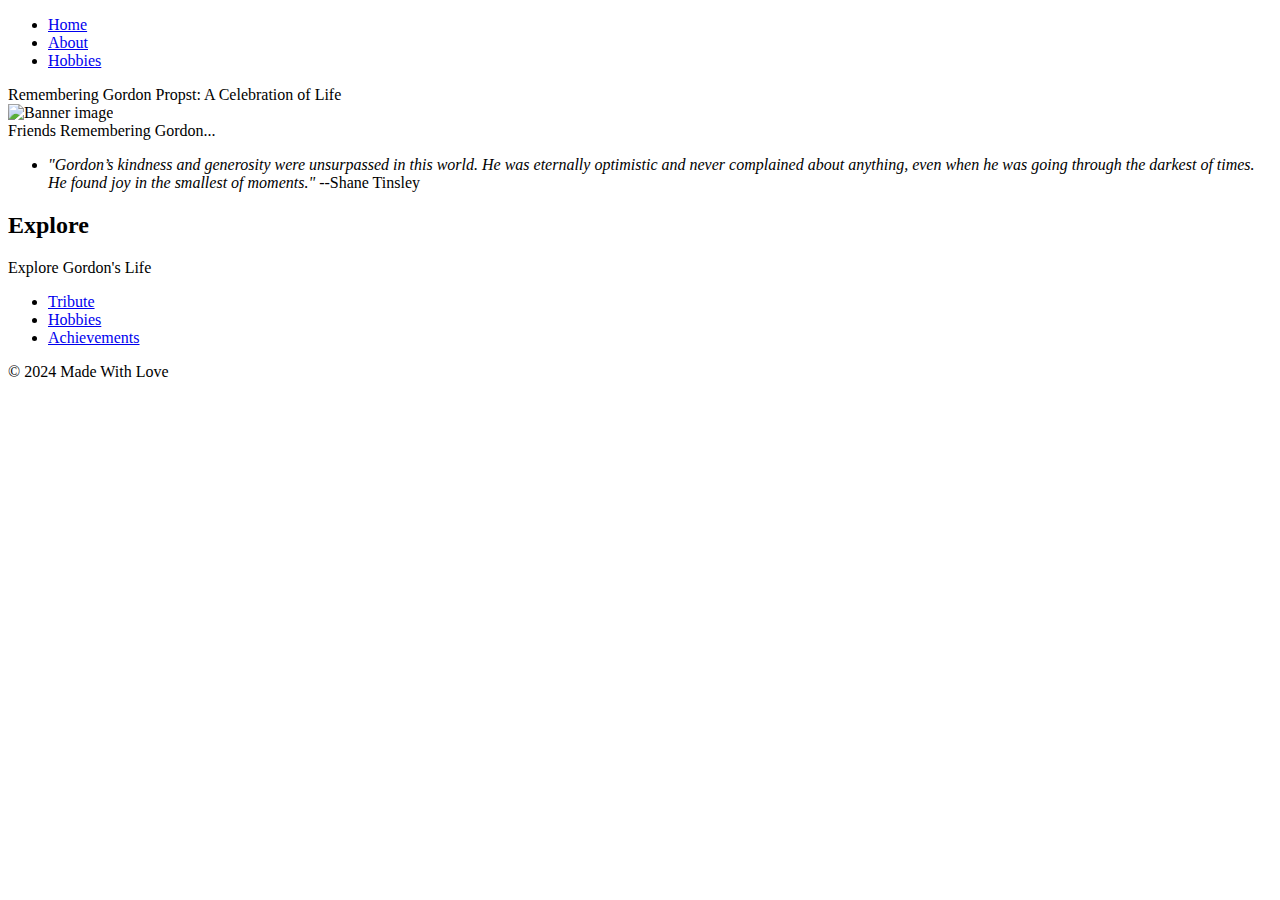
==== about.html @ e08db847 "First push" ====
<!DOCTYPE html>
<html lang="en">

<head>
  <!-- Meta tags -->
  <meta name="description" content="Memorial for Gordon Propst.">
  <meta name="keywords" content="Memorial, Celebration of Life, Death, Remembrance">
  <meta name="robots" content="nofollow">
  <meta name="author" content="Shane Tinsley">
  <meta charset="UTF-8">
  <meta name="viewport" content="width=device-width, initial-scale=1.0">
  <title>Gordon Propst: A Remarkable Life and Legacy</title>
  <link rel="stylesheet" href="#bioSite.css">
</head>
<body>
    <header>
      <nav>
        <ul>
          <li><a href="index.html">Home</a></li>
          <li><a href="about.html">About</a></li>
          <li><a href="hobbies.html">Hobbies</a></li>
        </ul>
      </nav>
    </header>
  
    <div id="container">
      <div class="card">
        <div class="card-title">Remembering Gordon Propst: A Celebration of Life</div>
        <div class="card-content">
          <!-- Your content here -->
        </div>
      </div>
  
      <div class="hero">
        <img src="../bioSite/images/Gigi.jpg" alt="Banner image">
      </div>
  
      <div class="card">
        <div class="card-title">Friends Remembering Gordon...</div>
        <div class="card-content">
          <ul>
            <li> <i>"Gordon’s kindness and generosity were unsurpassed in this world. He was eternally optimistic and never complained about anything, even when he was going through the darkest of times. He found joy in the smallest of moments."</i>
          --Shane Tinsley
          </ul>
        </div>
      </div>
      <header>
        <h2>Explore</h2>
        <p>Explore Gordon's Life</p>
    </header>
    <nav>
        <ul>
            <li><a href="#">Tribute</a></li>
            <li><a href="#">Hobbies</a></li>
            <li><a href="#">Achievements</a></li>
        </ul>
    </nav>
    </body>
  

  
      <footer>
        &copy; 2024 Made With Love
      </footer>
    </div>
  </body>
  
  </html>
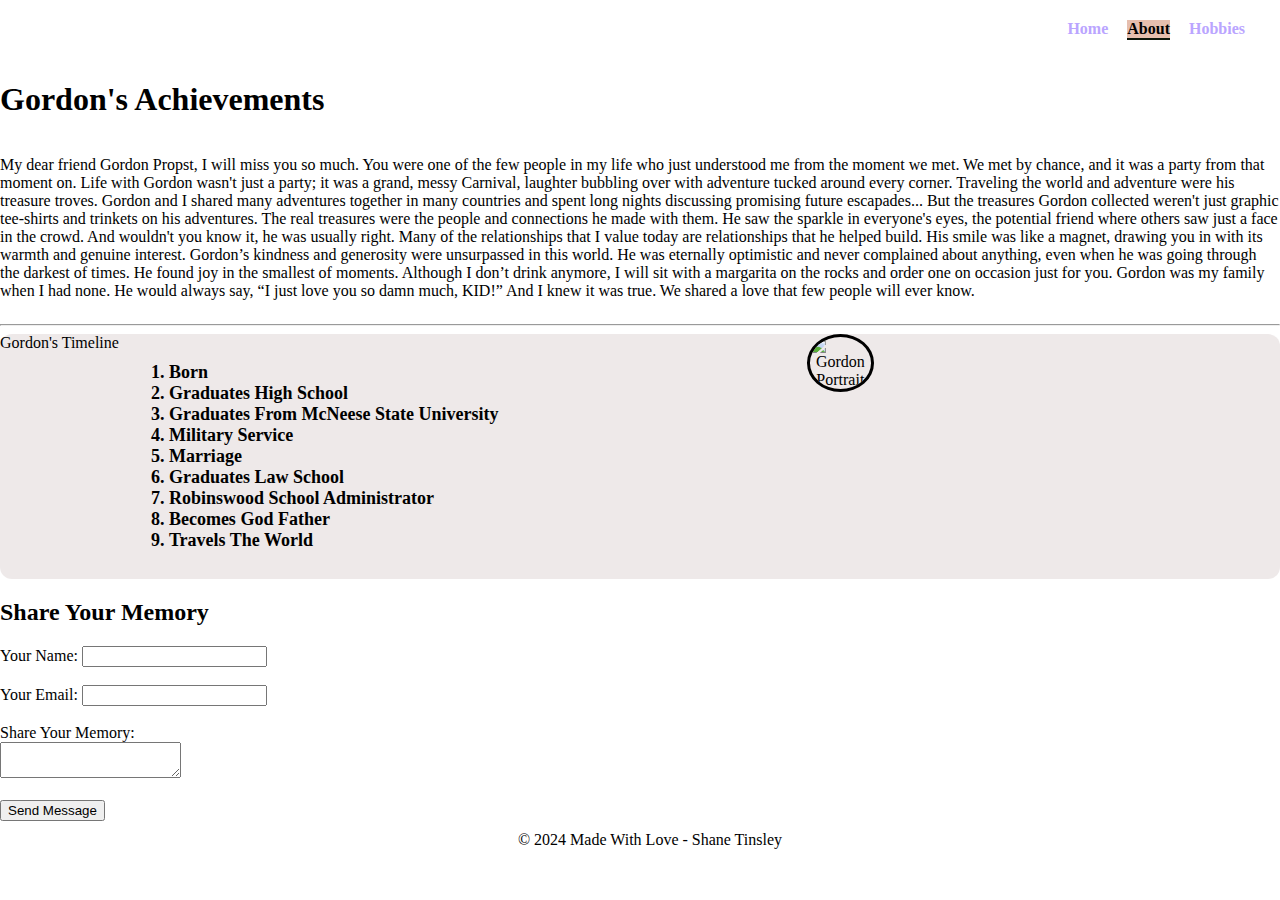
==== commit 733ef5e1: "Commit 2/5/24" ====
--- a/about.html
+++ b/about.html
@@ -1,3 +1,8 @@
+<!-- 
+Shane Tinsley, Assignment 6.3, 2/5/24. First Draft of About bioSite. 
+Basic layout of HTML code. 
+References Text Book and W3Schools and Dr. Issa.
+-->
 <!DOCTYPE html>
 <html lang="en">
 
@@ -9,61 +14,100 @@
   <meta name="author" content="Shane Tinsley">
   <meta charset="UTF-8">
   <meta name="viewport" content="width=device-width, initial-scale=1.0">
-  <title>Gordon Propst: A Remarkable Life and Legacy</title>
-  <link rel="stylesheet" href="#bioSite.css">
+  <title>About Gordon Propst: A Remarkable Life and Legacy</title>
+  <link rel="icon" href="images/candle.png" type="image/x-icon">
+  <link rel="shortcut icon" href="images/candle.png" type="image/x-icon">
+  <link rel="stylesheet" href="bioSite.css">
 </head>
+
 <body>
-    <header>
-      <nav>
-        <ul>
-          <li><a href="index.html">Home</a></li>
-          <li><a href="about.html">About</a></li>
-          <li><a href="hobbies.html">Hobbies</a></li>
-        </ul>
-      </nav>
-    </header>
-  
-    <div id="container">
-      <div class="card">
-        <div class="card-title">Remembering Gordon Propst: A Celebration of Life</div>
-        <div class="card-content">
-          <!-- Your content here -->
-        </div>
+  <header>
+    <nav>
+      <ul>
+        <li><a href="index.html">Home</a></li>
+        <li class="active"><a href="about.html">About</a></li>
+        <li><a href="hobbies.html">Hobbies</a></li>
+      </ul>
+    </nav>
+  </header>
+
+  <h1>Gordon's Achievements</h1>
+
+  <p>My dear friend Gordon Propst, I will miss you so much. You were one of the few people in my life who just
+    understood me from the moment we met. We met by chance, and it was a party from that moment on.
+    Life with Gordon wasn't just a party; it was a grand, messy Carnival, laughter bubbling over with adventure tucked
+    around every corner. Traveling the world and adventure were his treasure troves. Gordon and I shared many adventures
+    together in many countries and spent long nights discussing promising future escapades...
+    But the treasures Gordon collected weren't just graphic tee-shirts and trinkets on his adventures. The real
+    treasures were the people and connections he made with them. He saw the sparkle in everyone's eyes, the potential
+    friend where others saw just a face in the crowd. And wouldn't you know it, he was usually right. Many of the
+    relationships that I value today are relationships that he helped build. His smile was like a magnet, drawing you in
+    with its warmth and genuine interest.
+    Gordon’s kindness and generosity were unsurpassed in this world. He was eternally optimistic and never complained
+    about anything, even when he was going through the darkest of times. He found joy in the smallest of moments.
+    Although I don’t drink anymore, I will sit with a margarita on the rocks and order one on occasion just for you.
+    Gordon was my family when I had none. He would always say, “I just love you so damn much, KID!” And I knew it was
+    true. We shared a love that few people will ever know.
+
+  </p>
+
+  <div id="line">
+    <hr>
+  </div>
+
+  <div id="card">
+    <div class="card-title">
+      Gordon's Timeline
+    </div>
+    <div class="card-content">
+      <ol>
+        <li>Born</li>
+        <li>Graduates High School</li>
+        <li>Graduates From McNeese State University</li>
+        <li>Military Service</li>
+        <li>Marriage</li>
+        <li>Graduates Law School</li>
+        <li>Robinswood School Administrator</li>
+        <li>Becomes God Father</li>
+        <li>Travels The World</li>
+      </ol>
+    </div>
+    <div id="card-image">
+      <div class="card-image">
+        <img src="/bioSite/images/Gordon.jpg" alt="Gordon Portrait">
       </div>
-  
-      <div class="hero">
-        <img src="../bioSite/images/Gigi.jpg" alt="Banner image">
-      </div>
-  
-      <div class="card">
-        <div class="card-title">Friends Remembering Gordon...</div>
-        <div class="card-content">
-          <ul>
-            <li> <i>"Gordon’s kindness and generosity were unsurpassed in this world. He was eternally optimistic and never complained about anything, even when he was going through the darkest of times. He found joy in the smallest of moments."</i>
-          --Shane Tinsley
-          </ul>
-        </div>
-      </div>
-      <header>
-        <h2>Explore</h2>
-        <p>Explore Gordon's Life</p>
-    </header>
-    <nav>
-        <ul>
-            <li><a href="#">Tribute</a></li>
-            <li><a href="#">Hobbies</a></li>
-            <li><a href="#">Achievements</a></li>
-        </ul>
-    </nav>
-    </body>
-  
+    </div>
+  </div>
 
-  
-      <footer>
-        &copy; 2024 Made With Love
-      </footer>
-    </div>
-  </body>
-  
-  </html>
-  +
+  <h2>Share Your Memory</h2>
+  <form action="contact-form.php" method="post">
+    <label for="name">Your Name:</label>
+    <input type="text" id="name" name="name"><br><br>
+
+    <label for="email">Your Email:</label>
+    <input type="email" id="email" name="email"><br><br>
+
+    <label for="message">Share Your Memory:</label><br>
+    <textarea id="message" name="message"></textarea><br><br>
+
+    <button type="submit">Send Message</button>
+  </form>
+
+
+  <!-- <address>
+      Written by John Doe.<br>
+      Visit us at:<br>
+      Example.com<br>
+      Box 564, Disneyland<br>
+      USA
+    </address>
+ -->
+
+  <div class="footer">
+    &copy; 2024 Made With Love - Shane Tinsley
+  </div>
+
+</body>
+
+</html>--- a/bioSite.css
+++ b/bioSite.css
@@ -0,0 +1,200 @@
+/* 
+Shane Tinsley, Assignment 6.3, 2/5/24. First Draft of Master CSS for bioSite. 
+Basic layout of HTML code. 
+References Text Book and W3Schools and Dr. Issa.
+*/
+header {
+   text-align: right;
+   padding: 0px;
+ }
+
+ .active {
+   background-color: #E6BEAE;
+   border-bottom: 2px solid #0D160B;
+ }
+
+ .active a {
+   color: black;
+ }
+
+ nav {
+   padding: 20px;
+ }
+
+ nav ul {
+   list-style: none;
+   margin: 0;
+   padding: 0;
+ }
+
+ nav a {
+   text-decoration: none;
+   color: #BAA5FF;
+   font-weight: bold;
+ }
+
+ nav li {
+   display: inline-block;
+   margin-right: 15px;
+ }
+
+ h6 {
+   font-size: 20px;
+   margin-left: 30px;
+   margin-bottom: 0px;
+ }
+
+ body {
+   font-family: "Poppins";
+   margin: 0px;
+   padding: 0;
+   display: flex;
+   flex-direction: column;
+   min-height: 100vh
+ }
+
+
+ #intro {
+   width: 100%;
+   display: flex;
+   padding: 20px;
+   margin-top: 0px;
+ }
+
+ .intro-title {
+   width: 50%;
+   font-size: 10px;
+   text-align: left;
+   display: flex;
+   flex-wrap: wrap;
+   justify-content: space-between;
+   margin-left: 20px;
+   margin-top: 0px;
+   padding: 0px;
+
+ }
+
+ .intro-content {
+   width: 50%;
+   font-size: 15px;
+   text-align: right;
+   display: flex;
+   flex-wrap: wrap;
+   justify-content: space-between;
+   margin-right: 30px;
+   padding: 20px;
+ }
+
+ .hero-image img {
+   width: 100%;
+   object-fit: cover;
+ }
+
+ figure {
+   object-fit: contain;
+   width: 100%;
+   margin: 0 auto;
+   padding: 10px;
+ }
+
+ figcaption {
+   text-align: center;
+ }
+
+ #card {
+   display: flex;
+   border-radius: 12px;
+   background-color: rgb(221, 211, 211, .5)
+ }
+
+ .card-content {
+   width: 50%;
+   font-size: 18px;
+   font-weight: bold;
+   padding: 10px;
+
+ }
+
+ .card-image {
+   flex: 1;
+   text-align: center;
+
+ }
+
+ .card-image img {
+   max-width: 50%;
+   height: auto;
+   border-radius: 12px;
+   border-radius: 50%;
+   object-fit: contain;
+   object-position: center;
+   border-style: solid;
+   border-color: black;
+
+ }
+
+ #gallery {
+   display: flex;
+   flex-wrap: wrap;
+   justify-content: space-between;
+   padding: 20px;
+ }
+
+ .blockquote {
+   text-align: center;
+ }
+
+ .slide {
+   width: 48%;
+   margin-bottom: 20px;
+ }
+
+ .slide img {
+   max-width: 100%;
+ }
+
+ .button {
+   cursor: pointer;
+   width: 504px;
+   height: 46px;
+   padding: 0px 8px;
+   border: 1px solid #1d1d1f;
+   box-sizing: border-box;
+   border-radius: 12px;
+   background-color: #ffffff;
+   color: #1d1d1f;
+   font-size: 20px;
+   font-family: "Poppins";
+   line-height: 26px;
+   outline: none;
+ }
+
+ .input {
+   width: 504px;
+   height: 54px;
+   padding: 0px 8px;
+   border: 1px solid #cdcdd2;
+   box-sizing: border-box;
+   border-radius: 12px;
+   background-color: rgba(250, 250, 250, 0.8);
+   color: #1d1d1f;
+   font-size: 20px;
+   font-family: "Poppins";
+   font-weight: 300;
+   line-height: 22px;
+   outline: none;
+ }
+
+ .text {
+   color: #1d1d1f;
+   font-size: 40px;
+   font-family: "Poppins";
+   font-weight: 500;
+   line-height: 44px;
+ }
+
+ .footer {
+   width: 100%;
+   text-align: center;
+   padding: 10px;
+ }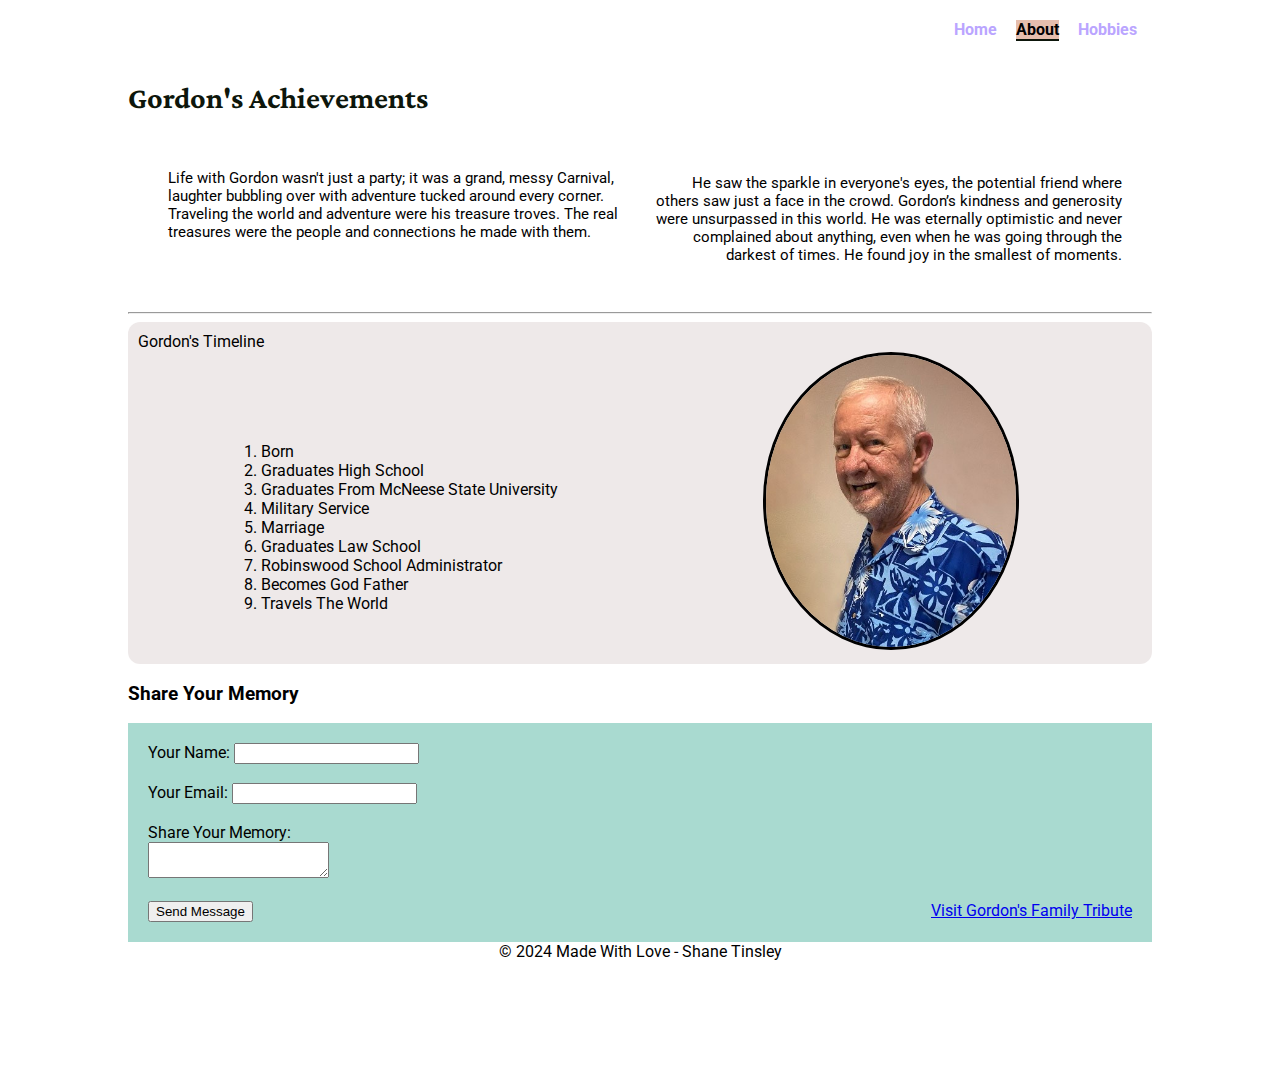
==== commit 83550cbc: "second draft upload" ====
--- a/about.html
+++ b/about.html
@@ -1,7 +1,9 @@
 <!-- 
-Shane Tinsley, Assignment 6.3, 2/5/24. First Draft of About bioSite. 
+Shane Tinsley, Assignment 7.2, 2/12/24. First Draft of About bioSite. 
 Basic layout of HTML code. 
 References Text Book and W3Schools and Dr. Issa.
+https://zebtha.github.io/bioSite/
+https://github.com/Zebtha/bioSite.git
 -->
 <!DOCTYPE html>
 <html lang="en">
@@ -17,6 +19,11 @@
   <title>About Gordon Propst: A Remarkable Life and Legacy</title>
   <link rel="icon" href="images/candle.png" type="image/x-icon">
   <link rel="shortcut icon" href="images/candle.png" type="image/x-icon">
+  <link rel="preconnect" href="https://fonts.googleapis.com">
+  <link rel="preconnect" href="https://fonts.gstatic.com" crossorigin>
+  <link
+    href="https://fonts.googleapis.com/css2?family=Crimson+Pro:ital,wght@1,300&family=Homemade+Apple&family=Protest+Revolution&family=Protest+Riot&family=Roboto:ital,wght@1,900&display=swap"
+    rel="stylesheet">
   <link rel="stylesheet" href="bioSite.css">
 </head>
 
@@ -32,24 +39,23 @@
   </header>
 
   <h1>Gordon's Achievements</h1>
+  <div id="intro">
+    <div class="intro-title">
+      <p>
+        Life with Gordon wasn't just a party; it was a grand, messy Carnival, laughter bubbling over with adventure
+        tucked
+        around every corner. Traveling the world and adventure were his treasure troves. The real
+        treasures were the people and connections he made with them.
+      </p>
+    </div>
 
-  <p>My dear friend Gordon Propst, I will miss you so much. You were one of the few people in my life who just
-    understood me from the moment we met. We met by chance, and it was a party from that moment on.
-    Life with Gordon wasn't just a party; it was a grand, messy Carnival, laughter bubbling over with adventure tucked
-    around every corner. Traveling the world and adventure were his treasure troves. Gordon and I shared many adventures
-    together in many countries and spent long nights discussing promising future escapades...
-    But the treasures Gordon collected weren't just graphic tee-shirts and trinkets on his adventures. The real
-    treasures were the people and connections he made with them. He saw the sparkle in everyone's eyes, the potential
-    friend where others saw just a face in the crowd. And wouldn't you know it, he was usually right. Many of the
-    relationships that I value today are relationships that he helped build. His smile was like a magnet, drawing you in
-    with its warmth and genuine interest.
-    Gordon’s kindness and generosity were unsurpassed in this world. He was eternally optimistic and never complained
-    about anything, even when he was going through the darkest of times. He found joy in the smallest of moments.
-    Although I don’t drink anymore, I will sit with a margarita on the rocks and order one on occasion just for you.
-    Gordon was my family when I had none. He would always say, “I just love you so damn much, KID!” And I knew it was
-    true. We shared a love that few people will ever know.
-
-  </p>
+    <div class="intro-content">
+      He saw the sparkle in everyone's eyes, the potential
+      friend where others saw just a face in the crowd. Gordon’s kindness and generosity were unsurpassed in this world.
+      He was eternally optimistic and never complained
+      about anything, even when he was going through the darkest of times. He found joy in the smallest of moments.
+    </div>
+  </div>
 
   <div id="line">
     <hr>
@@ -74,35 +80,30 @@
     </div>
     <div id="card-image">
       <div class="card-image">
-        <img src="/bioSite/images/Gordon.jpg" alt="Gordon Portrait">
+        <img src="images/Gordon.jpg" alt="Gordon Portrait">
       </div>
     </div>
   </div>
 
+  <div id="form">
+    <div class="form"></div>
+    <h3>Share Your Memory</h3>
+    <form action="contact-form.php" method="post">
+      <label for="name">Your Name:</label>
+      <input type="text" id="name" name="name"><br><br>
 
-  <h2>Share Your Memory</h2>
-  <form action="contact-form.php" method="post">
-    <label for="name">Your Name:</label>
-    <input type="text" id="name" name="name"><br><br>
+      <label for="email">Your Email:</label>
+      <input type="email" id="email" name="email"><br><br>
 
-    <label for="email">Your Email:</label>
-    <input type="email" id="email" name="email"><br><br>
+      <label for="message">Share Your Memory:</label><br>
+      <textarea id="message" name="message"></textarea><br><br>
 
-    <label for="message">Share Your Memory:</label><br>
-    <textarea id="message" name="message"></textarea><br><br>
-
-    <button type="submit">Send Message</button>
-  </form>
-
-
-  <!-- <address>
-      Written by John Doe.<br>
-      Visit us at:<br>
-      Example.com<br>
-      Box 564, Disneyland<br>
-      USA
-    </address>
- -->
+      <button type="submit">Send Message</button>
+      <div class="aside"></div>
+      <aside><a href="https://www.johnsonfuneralhome.net/obits/gordon-meade-propst/">Visit Gordon's Family Tribute</a>
+      </aside>
+    </form>
+  </div>
 
   <div class="footer">
     &copy; 2024 Made With Love - Shane Tinsley
--- a/bioSite.css
+++ b/bioSite.css
@@ -1,200 +1,234 @@
 /* 
-Shane Tinsley, Assignment 6.3, 2/5/24. First Draft of Master CSS for bioSite. 
+Shane Tinsley, Assignment 7.2, 2/12/24. Second Draft of Master CSS for bioSite. 
 Basic layout of HTML code. 
 References Text Book and W3Schools and Dr. Issa.
+https://zebtha.github.io/bioSite/
+https://github.com/Zebtha/bioSite.git
 */
-header {
-   text-align: right;
-   padding: 0px;
- }
-
- .active {
-   background-color: #E6BEAE;
-   border-bottom: 2px solid #0D160B;
- }
-
- .active a {
-   color: black;
- }
-
- nav {
-   padding: 20px;
- }
-
- nav ul {
-   list-style: none;
-   margin: 0;
-   padding: 0;
- }
-
- nav a {
-   text-decoration: none;
-   color: #BAA5FF;
-   font-weight: bold;
- }
-
- nav li {
-   display: inline-block;
-   margin-right: 15px;
- }
-
- h6 {
-   font-size: 20px;
-   margin-left: 30px;
-   margin-bottom: 0px;
- }
-
- body {
-   font-family: "Poppins";
-   margin: 0px;
-   padding: 0;
-   display: flex;
-   flex-direction: column;
-   min-height: 100vh
- }
-
-
- #intro {
-   width: 100%;
-   display: flex;
-   padding: 20px;
-   margin-top: 0px;
- }
-
- .intro-title {
-   width: 50%;
-   font-size: 10px;
-   text-align: left;
-   display: flex;
-   flex-wrap: wrap;
-   justify-content: space-between;
-   margin-left: 20px;
-   margin-top: 0px;
-   padding: 0px;
-
- }
-
- .intro-content {
-   width: 50%;
-   font-size: 15px;
-   text-align: right;
-   display: flex;
-   flex-wrap: wrap;
-   justify-content: space-between;
-   margin-right: 30px;
-   padding: 20px;
- }
-
- .hero-image img {
-   width: 100%;
-   object-fit: cover;
- }
-
- figure {
-   object-fit: contain;
-   width: 100%;
-   margin: 0 auto;
-   padding: 10px;
- }
-
- figcaption {
-   text-align: center;
- }
-
- #card {
-   display: flex;
-   border-radius: 12px;
-   background-color: rgb(221, 211, 211, .5)
- }
-
- .card-content {
-   width: 50%;
-   font-size: 18px;
-   font-weight: bold;
-   padding: 10px;
-
- }
-
- .card-image {
-   flex: 1;
-   text-align: center;
-
- }
-
- .card-image img {
-   max-width: 50%;
-   height: auto;
-   border-radius: 12px;
-   border-radius: 50%;
-   object-fit: contain;
-   object-position: center;
-   border-style: solid;
-   border-color: black;
-
- }
-
- #gallery {
-   display: flex;
-   flex-wrap: wrap;
-   justify-content: space-between;
-   padding: 20px;
- }
-
- .blockquote {
-   text-align: center;
- }
-
- .slide {
-   width: 48%;
-   margin-bottom: 20px;
- }
-
- .slide img {
-   max-width: 100%;
- }
-
- .button {
-   cursor: pointer;
-   width: 504px;
-   height: 46px;
-   padding: 0px 8px;
-   border: 1px solid #1d1d1f;
-   box-sizing: border-box;
-   border-radius: 12px;
-   background-color: #ffffff;
-   color: #1d1d1f;
-   font-size: 20px;
-   font-family: "Poppins";
-   line-height: 26px;
-   outline: none;
- }
-
- .input {
-   width: 504px;
-   height: 54px;
-   padding: 0px 8px;
-   border: 1px solid #cdcdd2;
-   box-sizing: border-box;
-   border-radius: 12px;
-   background-color: rgba(250, 250, 250, 0.8);
-   color: #1d1d1f;
-   font-size: 20px;
-   font-family: "Poppins";
-   font-weight: 300;
-   line-height: 22px;
-   outline: none;
- }
-
- .text {
-   color: #1d1d1f;
-   font-size: 40px;
-   font-family: "Poppins";
-   font-weight: 500;
-   line-height: 44px;
- }
-
- .footer {
-   width: 100%;
-   text-align: center;
-   padding: 10px;
- }+
+.active {
+  background-color: #E6BEAE;
+  border-bottom: 2px solid #0D160B;
+}
+
+.active a {
+  color: black;
+}
+
+nav {
+  display: flex;
+  justify-content: right;
+  width: 100%;
+  background-color: white;
+  padding: 10px;
+}
+
+nav ul {
+  list-style: none;
+  margin: 10px;
+  padding: 0;
+}
+
+nav a {
+  text-decoration: none;
+  color: #BAA5FF;
+  font-weight: bold;
+}
+
+nav li {
+  display: inline-block;
+  margin-right: 15px;
+}
+
+h1 {
+  font-family: 'Crimson Pro', serif;
+  font-size: 30px;
+  color: #0D160B
+}
+
+h2 {
+  font-family: 'Roboto', sans-serif;
+  margin-top: 00px;
+}
+
+h6 {
+  font-family: "Protest Riot", sans-serif;
+  font-size: 25px;
+  margin: 0% 0% 0% 10%;
+  color: #DCD6FF;
+  -webkit-text-stroke: 1px #a9dad0;
+}
+
+body {
+  font-family: 'Roboto', sans-serif;
+  margin: 0% 10% 10% 10%;
+}
+
+#intro {
+  width: 100%;
+  display: flex;
+  padding: 20px;
+  margin-top: 0px;
+}
+
+.intro-title {
+  width: 50%;
+  font-size: 15px;
+  text-align: left;
+  display: flex;
+  flex-wrap: wrap;
+  justify-content: space-between;
+  margin-left: 20px;
+  margin-top: 0px;
+  padding: 0px;
+}
+
+.intro-content {
+  width: 50%;
+  font-size: 15px;
+  text-align: right;
+  display: flex;
+  flex-wrap: wrap;
+  justify-content: space-between;
+  margin-right: 30px;
+  padding: 20px;
+}
+
+.hero-image img {
+  width: 100%;
+  height: 400px;
+  object-fit: cover;
+}
+
+figure {
+  object-fit: contain;
+  width: 100%;
+  margin: auto;
+  padding: 10px;
+}
+
+figcaption {
+  font-family: 'Homemade Apple', cursive;
+  font-size: medium;
+  text-align: center;
+}
+
+#card {
+  display: grid;
+  grid-template-columns: repeat(2, 1fr);
+  grid-template-rows: repeat(2, 1);
+  grid-column-gap: 0px;
+  grid-row-gap: 0px;
+  border-radius: 12px;
+  background-color: rgb(221, 211, 211, .5);
+  padding: 10px;
+}
+
+.card-title {
+  grid-area: 1 / 1 / 1 / 1;
+}
+
+.card-content {
+  grid-area: 1 / 1 / 1 / 1;
+  padding: 25px;
+}
+
+.card-content {
+  display: flex;
+  align-items:end;
+  justify-content: center;
+}
+
+.card-image {
+  text-align: center;
+}
+
+.card-image img {
+  margin-top: 20px;
+  align-items: center;
+  justify-content: center;
+  max-width: 50%;
+  border-radius: 50%;
+  border-style: solid;
+  border-color: black;
+}
+
+#gallery {
+  font-family: 'Crimson Pro', serif;
+  display: flex;
+  flex-wrap: wrap;
+  justify-content: space-between;
+  padding: 20px;
+}
+
+.blockquote {
+  text-align: center;
+}
+
+.slide {
+  width: 48%;
+  margin-bottom: 20px;
+}
+
+.slide img {
+  max-width: 100%;
+}
+
+.aside {
+  float: right;
+}
+
+aside {
+  float: right;
+}
+
+form {
+
+  padding: 20px;
+  background-color: #a9dad0;
+}
+
+.button {
+  cursor: pointer;
+  width: 504px;
+  height: 46px;
+  padding: 0px 8px;
+  border: 1px solid #1d1d1f;
+  box-sizing: border-box;
+  border-radius: 12px;
+  background-color: #ffffff;
+  color: #1d1d1f;
+  font-size: 20px;
+  font-family: "Poppins";
+  line-height: 26px;
+  outline: none;
+}
+
+.input {
+  width: 504px;
+  height: 54px;
+  padding: 0px 8px;
+  border: 1px solid #cdcdd2;
+  box-sizing: border-box;
+  border-radius: 12px;
+  background-color: rgba(250, 250, 250, 0.8);
+  color: #1d1d1f;
+  font-size: 20px;
+  font-family: "Poppins";
+  font-weight: 300;
+  line-height: 22px;
+  outline: none;
+}
+
+.text {
+  color: #1d1d1f;
+  font-size: 40px;
+  font-family: "Poppins";
+  font-weight: 500;
+  line-height: 44px;
+}
+
+.footer {
+  width: 100%;
+  text-align: center;
+}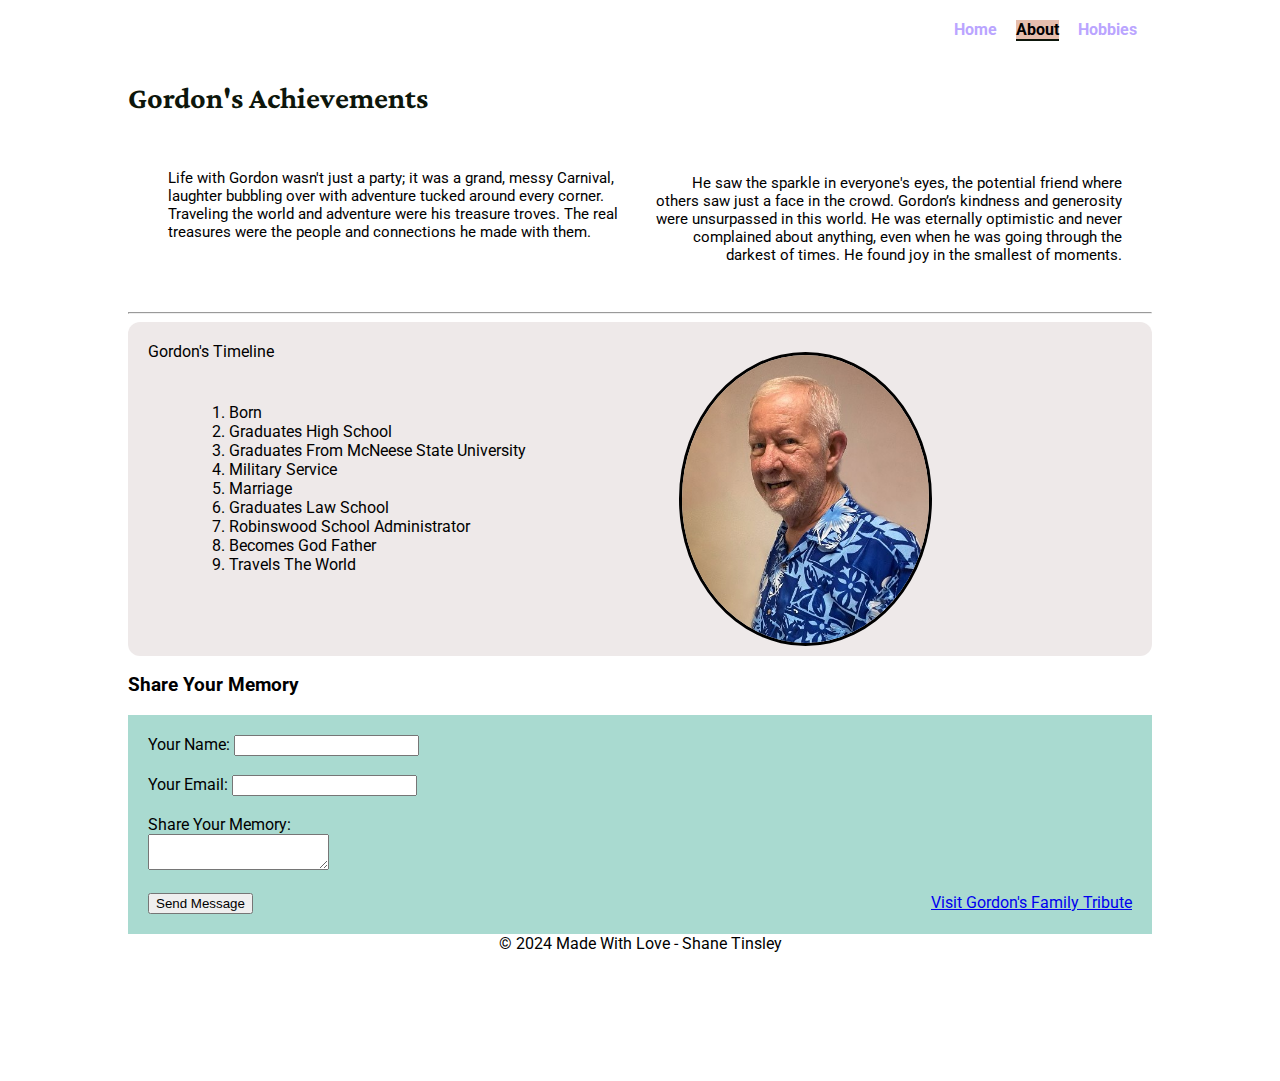
==== commit 8217858d: "Push 2/25/24" ====
--- a/about.html
+++ b/about.html
@@ -1,5 +1,5 @@
 <!-- 
-Shane Tinsley, Assignment 7.2, 2/12/24. First Draft of About bioSite. 
+Shane Tinsley, Assignment 10, 2/23/24. Final Draft of About bioSite. 
 Basic layout of HTML code. 
 References Text Book and W3Schools and Dr. Issa.
 https://zebtha.github.io/bioSite/
--- a/bioSite.css
+++ b/bioSite.css
@@ -1,5 +1,5 @@
 /* 
-Shane Tinsley, Assignment 7.2, 2/12/24. Second Draft of Master CSS for bioSite. 
+Shane Tinsley, Assignment 10, 2/23/24. Final Draft of Master CSS for bioSite. 
 Basic layout of HTML code. 
 References Text Book and W3Schools and Dr. Issa.
 https://zebtha.github.io/bioSite/
@@ -53,7 +53,7 @@
 
 h6 {
   font-family: "Protest Riot", sans-serif;
-  font-size: 25px;
+  font-size: 35px;
   margin: 0% 0% 0% 10%;
   color: #DCD6FF;
   -webkit-text-stroke: 1px #a9dad0;
@@ -108,15 +108,15 @@
 }
 
 figcaption {
-  font-family: 'Homemade Apple', cursive;
+  font-family: 'Crimson Pro', serif;
   font-size: medium;
   text-align: center;
 }
 
 #card {
   display: grid;
-  grid-template-columns: repeat(2, 1fr);
-  grid-template-rows: repeat(2, 1);
+  grid-template-columns: auto auto;
+  grid-template-rows: auto;
   grid-column-gap: 0px;
   grid-row-gap: 0px;
   border-radius: 12px;
@@ -125,39 +125,45 @@
 }
 
 .card-title {
-  grid-area: 1 / 1 / 1 / 1;
+  display: flex;
+  grid-area: 1 / 1 / 2 / 2;
+  justify-self: left;
+  align-self: top;
+  padding: 10px;
 }
 
 .card-content {
-  grid-area: 1 / 1 / 1 / 1;
-  padding: 25px;
-}
-
-.card-content {
-  display: flex;
-  align-items:end;
-  justify-content: center;
+  display: flex;
+  grid-area: 1 / 1 / 3 / 2;
+  justify-self: center;
+  align-self: center;
+  padding: 10%;
 }
 
 .card-image {
-  text-align: center;
+  display: flex;
+  margin-left: 50px;
+  grid-area: 1 / 2 / 3 / 3;
+  justify-self: center;
+  align-self: center;
 }
 
 .card-image img {
   margin-top: 20px;
-  align-items: center;
-  justify-content: center;
-  max-width: 50%;
+  max-width: 60%;
   border-radius: 50%;
   border-style: solid;
   border-color: black;
 }
 
 #gallery {
+  max-width: 90%;
   font-family: 'Crimson Pro', serif;
   display: flex;
   flex-wrap: wrap;
   justify-content: space-between;
+  justify-self: center;
+  align-self: center;
   padding: 20px;
 }
 
